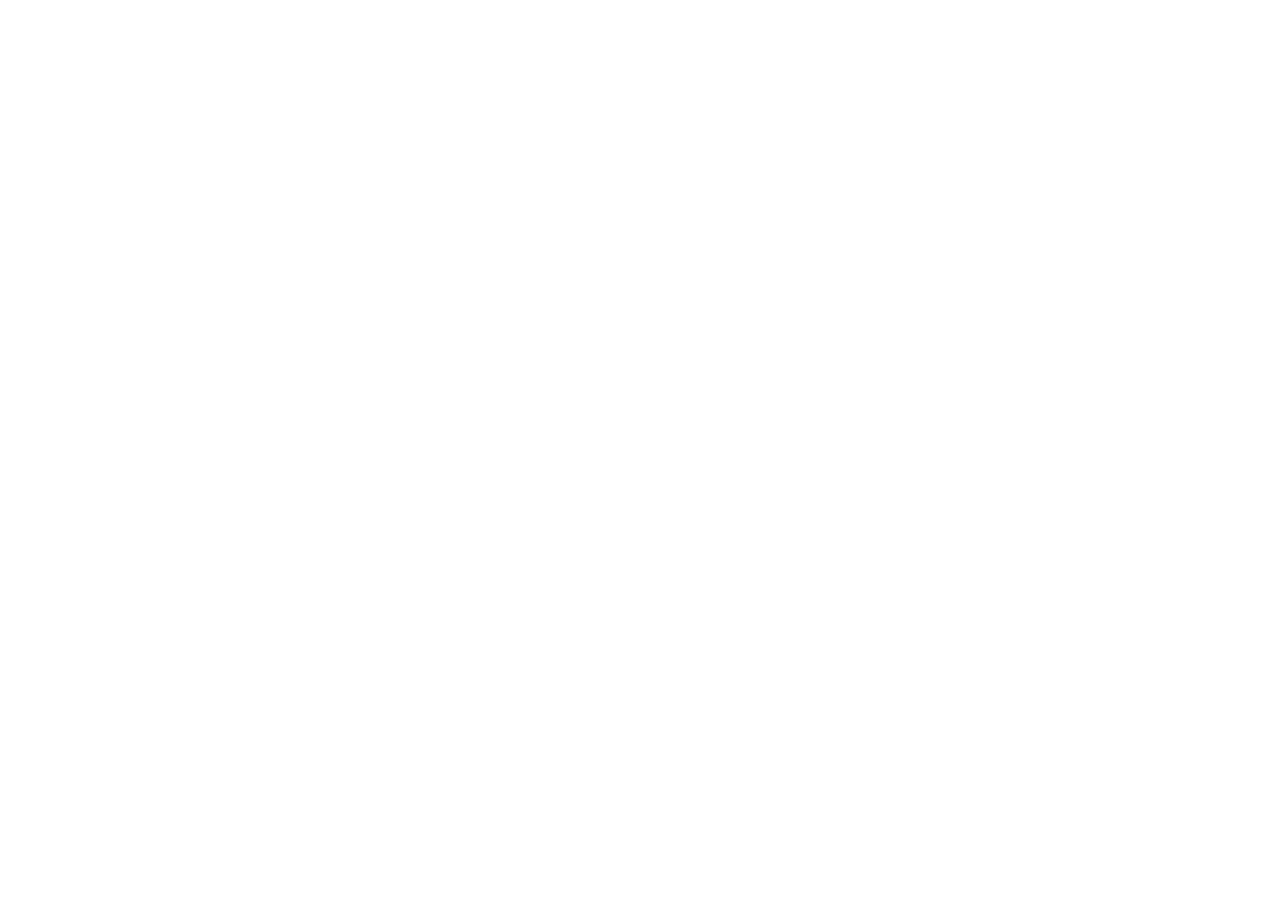
==== TV Shows - Project/index.html @ b6cc9422 "started show project" ====
<!DOCTYPE html>
<html lang="en">

    <head>
        <meta charset="UTF-8">
        <meta name="viewport" content="width=device-width, initial-scale=1.0">
        <meta http-equiv="X-UA-Compatible" content="ie=edge">
        <title>BitShow</title>
        <link rel="stylesheet" href="vendors/bootstrap/css/bootstrap.css">
        <link rel="stylesheet" href="css/main.css">
    </head>

    <body>


        <script type="text/javascript" src="vendors/jQuery/jquery_min.js"></script>
        <script type="text/javascript" src="vendors/bootstrap/js/bootstrap.js"></script>
        <script type="text/javascript" src="entities.js"></script>
        <script type="text/javascript" src="data.js"></script>
        <script type="text/javascript" src="events.js"></script>
        <script type="text/javascript" src="ui.js"></script>
        <script type="text/javascript" src="app.js"></script>
    </body>

</html>
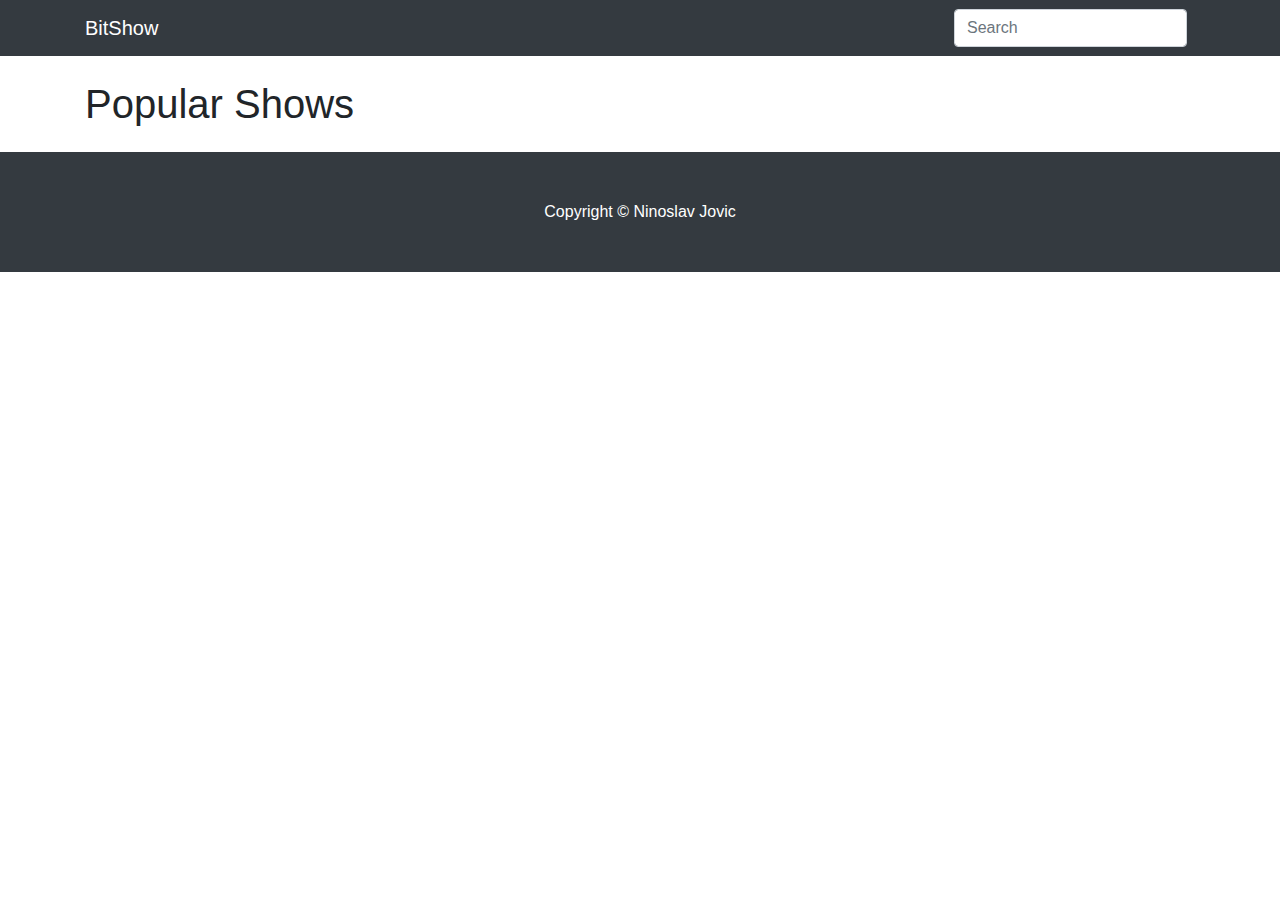
==== commit 43663fab: "almost done with tv shows project" ====
--- a/TV Shows - Project/index.html
+++ b/TV Shows - Project/index.html
@@ -1,25 +1,83 @@
 <!DOCTYPE html>
 <html lang="en">
 
-    <head>
-        <meta charset="UTF-8">
-        <meta name="viewport" content="width=device-width, initial-scale=1.0">
-        <meta http-equiv="X-UA-Compatible" content="ie=edge">
-        <title>BitShow</title>
-        <link rel="stylesheet" href="vendors/bootstrap/css/bootstrap.css">
-        <link rel="stylesheet" href="css/main.css">
-    </head>
+<head>
 
-    <body>
+  <meta charset="utf-8">
+  <meta name="viewport" content="width=device-width, initial-scale=1, shrink-to-fit=no">
+  <meta name="description" content="">
+  <meta name="author" content="">
+
+  <title>BitShow</title>
+
+  <link href="vendor/bootstrap/css/bootstrap.min.css" rel="stylesheet">
+  <link href="css/bootstrap.css" rel="stylesheet">
+  <link href="css/main.css" rel="stylesheet">
+
+</head>
+
+<body>
+
+  <nav class="navbar navbar-expand-lg navbar-dark bg-dark fixed-top">
+    <div class="container">
+      <a class="navbar-brand" href=".">BitShow</a>
+      <form class="form-inline">
+        <input class="form-control mr-sm-2 search-input" type="search" placeholder="Search" aria-label="Search">
+        <div class="dropdown">
+          <ul>
+          </ul>
+        </div>
+      </form>
+    </div>
+  </nav>
 
 
-        <script type="text/javascript" src="vendors/jQuery/jquery_min.js"></script>
-        <script type="text/javascript" src="vendors/bootstrap/js/bootstrap.js"></script>
-        <script type="text/javascript" src="entities.js"></script>
-        <script type="text/javascript" src="data.js"></script>
-        <script type="text/javascript" src="events.js"></script>
-        <script type="text/javascript" src="ui.js"></script>
-        <script type="text/javascript" src="app.js"></script>
-    </body>
+  <div class="container">
+
+    <h1 class="my-4">Popular Shows</h1>
+
+    <div class="row">
+
+    </div>
+
+    <!-- <ul class="pagination justify-content-center">
+      <li class="page-item">
+        <a class="page-link" href="#" aria-label="Previous">
+          <span aria-hidden="true">&laquo;</span>
+          <span class="sr-only">Previous</span>
+        </a>
+      </li>
+      <li class="page-item">
+        <a class="page-link" href="#">1</a>
+      </li>
+      <li class="page-item">
+        <a class="page-link" href="#">2</a>
+      </li>
+      <li class="page-item">
+        <a class="page-link" href="#">3</a>
+      </li>
+      <li class="page-item">
+        <a class="page-link" href="#" aria-label="Next">
+          <span aria-hidden="true">&raquo;</span>
+          <span class="sr-only">Next</span>
+        </a>
+      </li>
+    </ul> -->
+
+  </div>
+
+  <footer class="py-5 bg-dark">
+    <div class="container">
+      <p class="m-0 text-center text-white">Copyright &copy; Ninoslav Jovic</p>
+    </div>
+  </footer>
+
+  <script src="vendor/jquery/jquery.min.js"></script>
+  <script src="vendor/bootstrap/js/bootstrap.bundle.min.js"></script>
+  <script type="text/javascript" src="js/entities.js"></script>
+  <script type="text/javascript" src="js/data.js"></script>
+  <script type="text/javascript" src="js/ui.js"></script>
+  <script type="text/javascript" src="js/app.js"></script>
+</body>
 
 </html>--- a/TV Shows - Project/css/main.css
+++ b/TV Shows - Project/css/main.css
@@ -0,0 +1,23 @@
+.dropdown {
+    display: none;
+    position: absolute;
+    top: 40px;
+    background: white;
+    width: 230px;
+    border-radius: 10px;
+    border: solid 1px black;
+}
+
+.dropdown ul {
+    list-style: none;
+    padding: 5px;
+}
+
+.dropdown li {
+    padding: 3px;
+    cursor: pointer;
+}
+
+.container {
+    position: relative;
+}